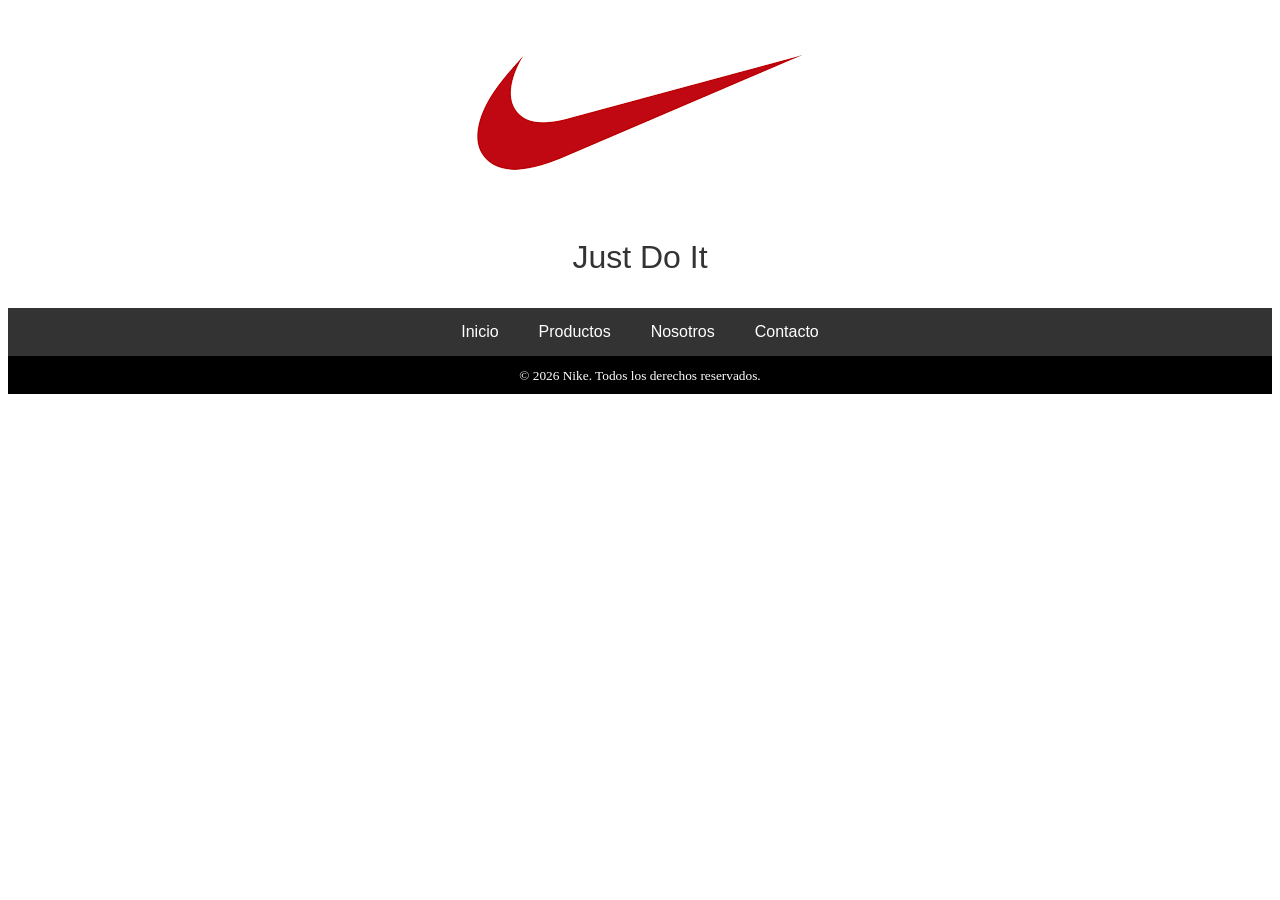
==== contacto.html @ b77ff136 "index.html y productos.html" ====
<!doctype html>
<html lang="es">
  <head>
    <meta charset="UTF-8" />
    <meta name="viewport" content="width=device-width, initial-scale=1.0" />
    <title>Weekend HTML - CSS</title>
    <link rel="stylesheet" href="css/styles.css" />
  </head>
  <body>
    <header>
      <h1></h1>
      <div class="banner">
        <a href="index.html">
          <img src="img/bannerNike.png" alt="Banner Nike"/>
        </a>
      </div>
      <div class="fraseMotivadora">
        <p>Just Do It</p>
      </div>
    </header>
    <nav>
      <ul>
        <li><a href="index.html">Inicio</a></li>
        <li><a href="productos.html">Productos</a></li>
        <li><a href="nosotros.html">Nosotros</a></li>
        <li><a href="contacto.html">Contacto</a></li>
      </ul>
    </nav>
    <main>

    </main>
    <footer>
      <small>&copy; 2026 Nike. Todos los derechos reservados.</small>
    </footer>
  </body>
</html>
---- css/styles.css ----
.banner {
    background-color: white;
    padding: 20px;
    text-align: center;
}

nav {
    background-color: #333;
    padding: 0;
    margin: 0;
}

nav ul {
    list-style: none;
    margin: 0;
    padding: 0;
    display: flex;
    justify-content: center;
}

 nav li {
    margin: 0;
    padding: 0;
}

nav a {
    display: block;
    padding: 15px 20px;
    color: white;
    text-decoration: none;
    transition: background-color 0.3s;
    font-family: myriad pro, sans-serif;
}

nav a:hover {
    background-color: #555;
} 

footer {
    background-color: black;
    color: white;
    text-align: center;
    padding: 10px;
}

.fraseMotivadora {
    font-family: Myriad Pro, sans-serif; 
    font-size: 2em;
    color: #333;
    margin: auto;
    text-align: center;
}

.bienvenida {
    width: auto;
    height: auto;
    font-family: Myriad Pro, sans-serif; 
    font-size: 1.5em;
    color: #333;
    margin-left: 20px;
    text-align: left;
}

.era {
    width: auto;
    height: auto;
    font-family: Myriad Pro, sans-serif; 
    font-size: 1.5em;
    color: #333;
    margin-right: 20px;
    text-align: right;
}

.tabla {
    width: 100%;
    border-collapse: collapse;
    margin-top: 20px;
    display: flex;
    justify-content: center;
}

.card-container {
    display: grid;
    /* Crea 3 columnas iguales */
    grid-template-columns: repeat(2, 1fr); 
    gap: 20px; /* Espacio entre tarjetas */
    padding: 20px;
}

.card {
    width: 500px;
    height: 400px;
    background-color: white;
    padding: 20px;
    border-radius: 10px;
    box-shadow: 0 4px 8px rgba(0,0,0,0.1);
    text-align: left;
    transition: transform 0.2s;
    font-family: Myriad Pro, sans-serif; 
}

.card img {
    width: 100%;
    height: 300px;       /* Alto fijo para la imagen */
    object-fit: cover;   /* Ajusta sin deformar */
}

.card a {
    font-family: myriad pro, sans-serif;
    margin-top: 10px;
    color: #333;
    text-decoration: none;
    font-weight: bold;
}

.card:hover {
    transform: translateY(-5px);
}
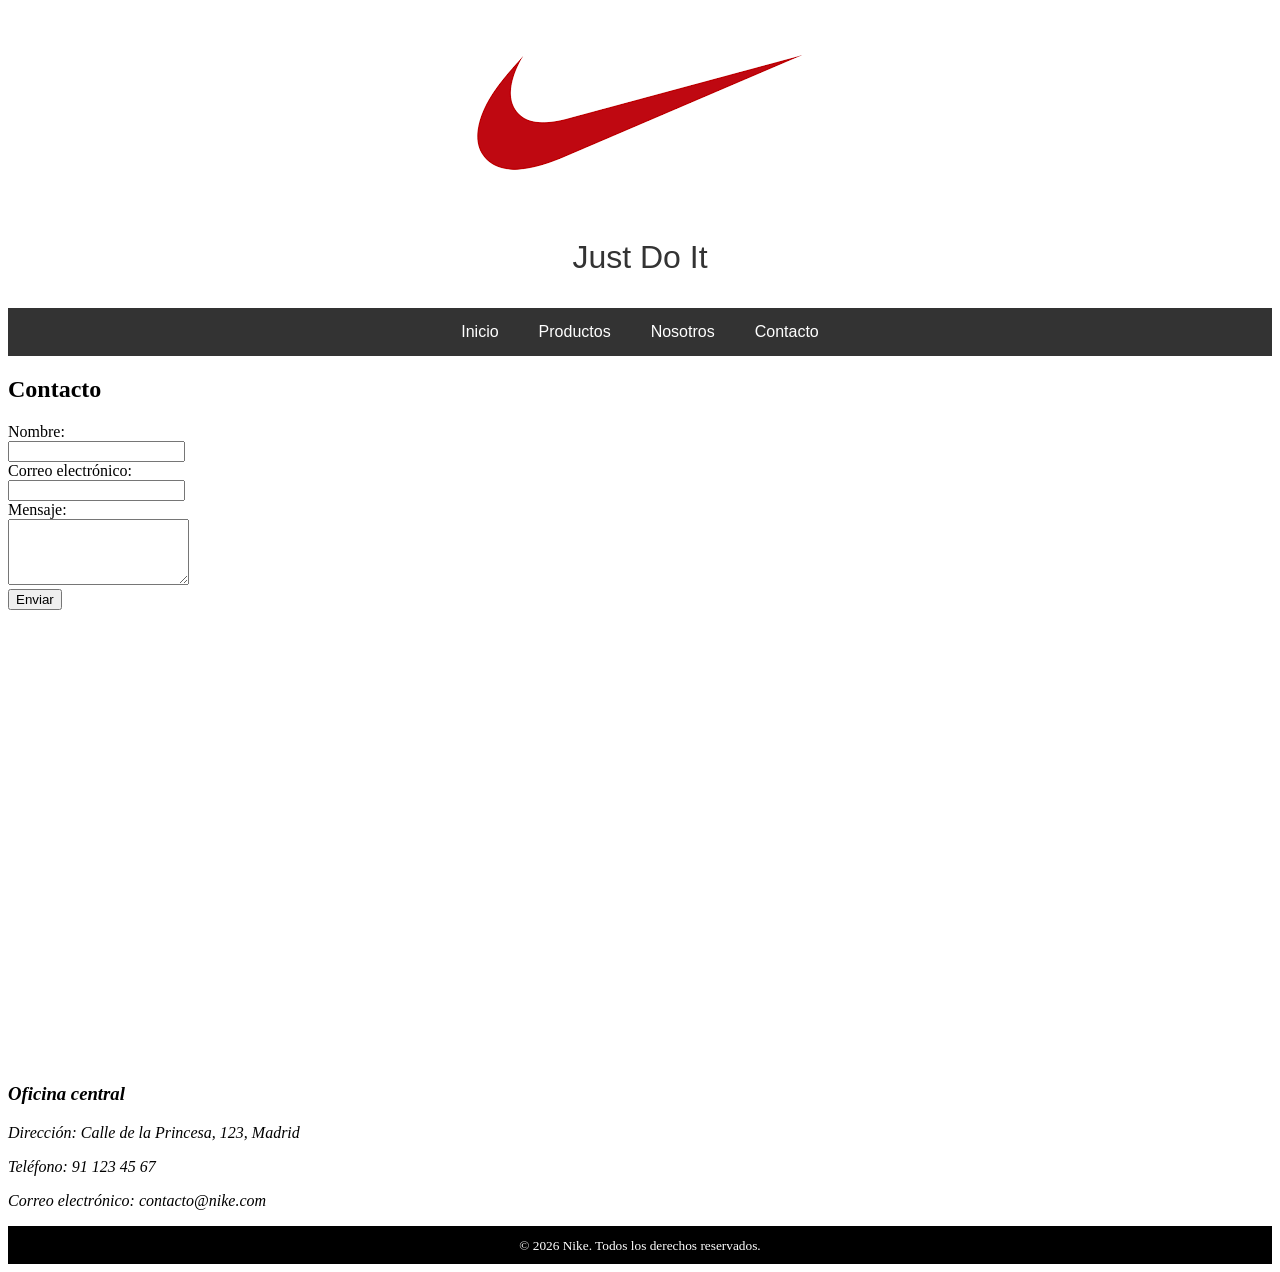
==== commit 42d00bf9: "contacto.html y nosotros.html" ====
--- a/contacto.html
+++ b/contacto.html
@@ -11,7 +11,7 @@
       <h1></h1>
       <div class="banner">
         <a href="index.html">
-          <img src="img/bannerNike.png" alt="Banner Nike"/>
+          <img src="img/bannerNike.png" alt="Banner Nike" />
         </a>
       </div>
       <div class="fraseMotivadora">
@@ -27,7 +27,35 @@
       </ul>
     </nav>
     <main>
+      <h2>Contacto</h2>
+      <form action="" method="post">
+        <label for="nombre">Nombre:</label>
+        <div>
+          <input type="text" id="nombre" name="nombre" required />
+        </div>
 
+        <label for="email">Correo electrónico:</label>
+        <div>
+          <input type="email" id="email" name="email" required />
+        </div>
+
+        <label for="mensaje">Mensaje:</label>
+        <div>
+          <textarea id="mensaje" name="mensaje" rows="4" required></textarea>
+        </div>
+        <div>
+          <button type="submit">Enviar</button>
+        </div>
+      </form>
+
+      <iframe src="https://www.google.com/maps/embed?pb=!1m18!1m12!1m3!1d44738.02175307497!2d-122.89731304179685!3d45.50753489999999!2m3!1f0!2f0!3f0!3m2!1i1024!2i768!4f13.1!3m3!1m2!1s0x54950ec24d4da46d%3A0xa6e823d05767d2d0!2sNike%20World%20Headquarters!5e0!3m2!1ses!2ses!4v1770583344396!5m2!1ses!2ses" width="600" height="450" style="border:0;" allowfullscreen="" loading="lazy" referrerpolicy="no-referrer-when-downgrade"></iframe>
+
+      <address>
+        <h3>Oficina central</h3>
+        <p>Dirección: Calle de la Princesa, 123, Madrid</p>
+        <p>Teléfono: 91 123 45 67</p>
+        <p>Correo electrónico: contacto@nike.com</p>
+      </address>
     </main>
     <footer>
       <small>&copy; 2026 Nike. Todos los derechos reservados.</small>
--- a/css/styles.css
+++ b/css/styles.css
@@ -116,4 +116,4 @@
 
 .card:hover {
     transform: translateY(-5px);
-}+}
